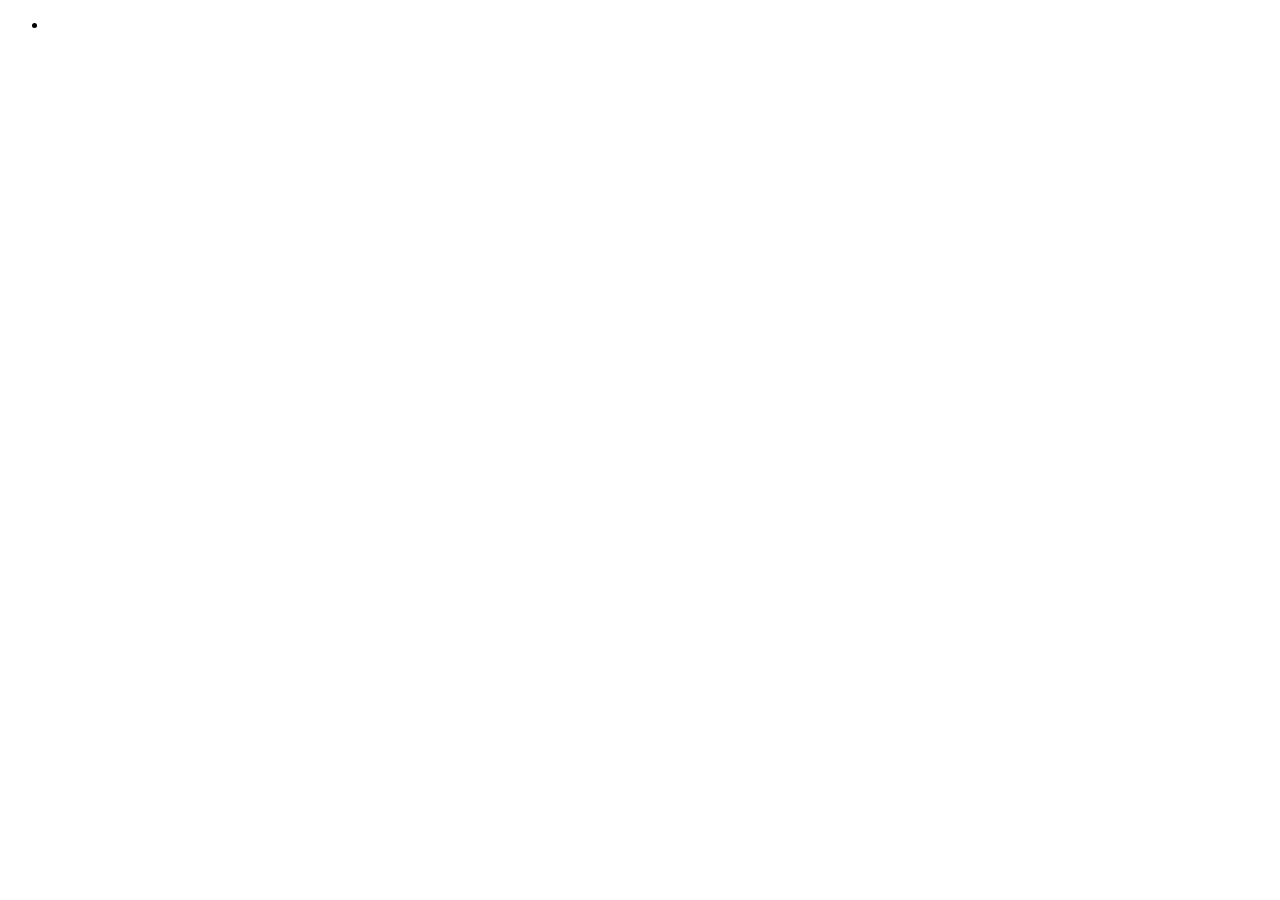
==== index.html @ 571644e4 "INITIAL-VERSION" ====
<!DOCTYPE html>
<html lang="en">
<head>
    <meta charset="UTF-8">
    <meta name="viewport" content="width=device-width, initial-scale=1.0">
    <title>Document</title>
</head>
<body>
    <header>
        <nav>
            <ul>
                <li></li>
            </ul>
        </nav>
    </header>
    <main>
    
    </main>
</body>
</html>
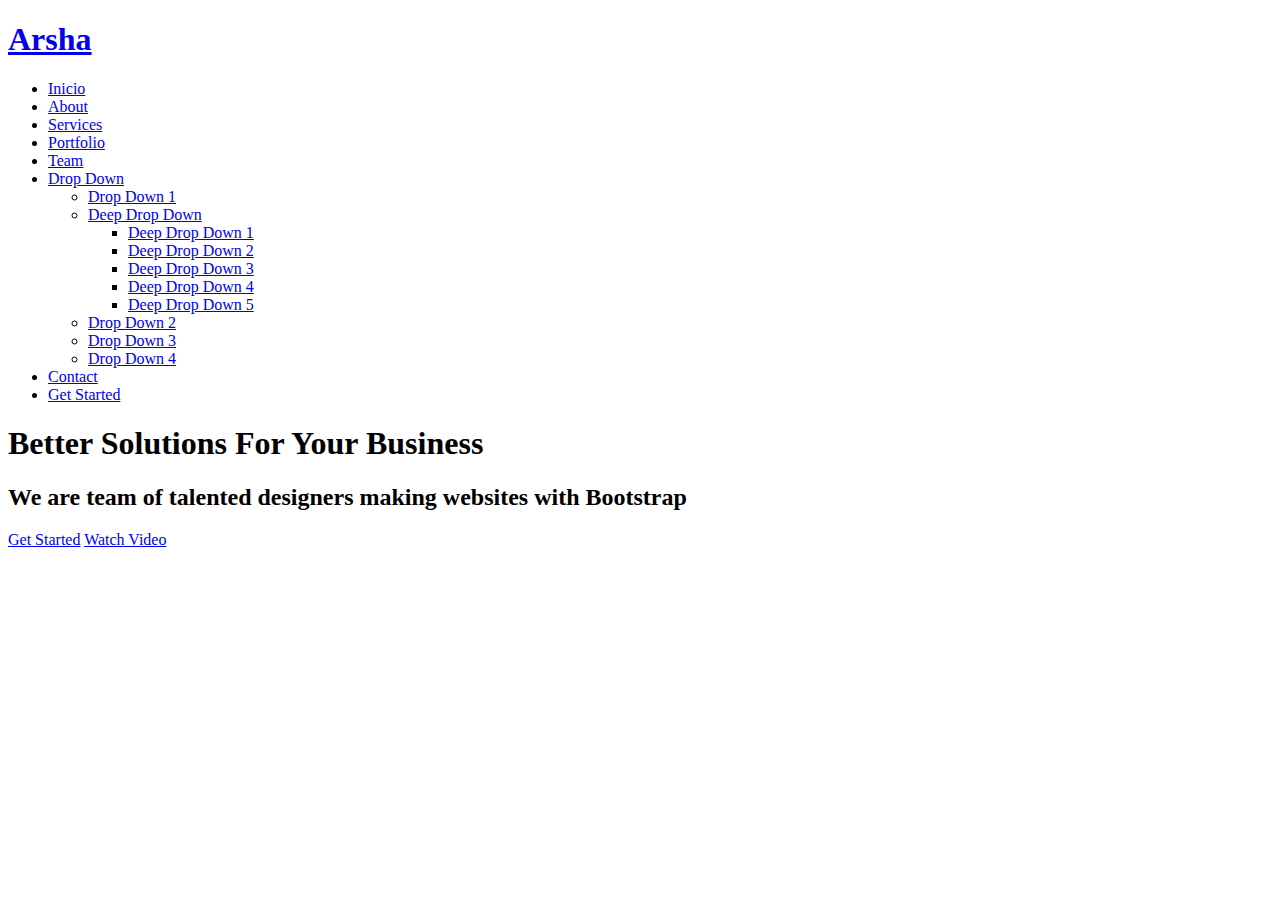
==== commit 7b05765a: "PLANTILLA 1º." ====
--- a/index.html
+++ b/index.html
@@ -1,20 +1,120 @@
-<!DOCTYPE html>
-<html lang="en">
-<head>
-    <meta charset="UTF-8">
-    <meta name="viewport" content="width=device-width, initial-scale=1.0">
-    <title>Document</title>
-</head>
-<body>
-    <header>
-        <nav>
-            <ul>
-                <li></li>
-            </ul>
-        </nav>
-    </header>
-    <main>
-    
-    </main>
-</body>
+<!DOCTYPE html>
+<html lang="en">
+
+<head>
+  <meta charset="utf-8">
+  <meta content="width=device-width, initial-scale=1.0" name="viewport">
+
+  <title>Arsha Bootstrap Template - Index</title>
+  <meta content="" name="description">
+  <meta content="" name="keywords">
+
+  <!-- Favicons -->
+  <link href="assets/img/favicon.png" rel="icon">
+  <link href="assets/img/apple-touch-icon.png" rel="apple-touch-icon">
+
+  <!-- Google Fonts -->
+  <link href="https://fonts.googleapis.com/css?family=Open+Sans:300,300i,400,400i,600,600i,700,700i|Jost:300,300i,400,400i,500,500i,600,600i,700,700i|Poppins:300,300i,400,400i,500,500i,600,600i,700,700i" rel="stylesheet">
+
+  <!-- Vendor CSS Files -->
+  <link href="assets/vendor/aos/aos.css" rel="stylesheet">
+  <link href="assets/vendor/bootstrap/css/bootstrap.min.css" rel="stylesheet">
+  <link href="assets/vendor/bootstrap-icons/bootstrap-icons.css" rel="stylesheet">
+  <link href="assets/vendor/boxicons/css/boxicons.min.css" rel="stylesheet">
+  <link href="assets/vendor/glightbox/css/glightbox.min.css" rel="stylesheet">
+  <link href="assets/vendor/remixicon/remixicon.css" rel="stylesheet">
+  <link href="assets/vendor/swiper/swiper-bundle.min.css" rel="stylesheet">
+
+  <!-- Template Main CSS File -->
+  <link href="assets/css/style.css" rel="stylesheet">
+
+  <!-- =======================================================
+  * Template Name: Arsha
+  * Updated: Sep 18 2023 with Bootstrap v5.3.2
+  * Template URL: https://bootstrapmade.com/arsha-free-bootstrap-html-template-corporate/
+  * Author: BootstrapMade.com
+  * License: https://bootstrapmade.com/license/
+  ======================================================== -->
+</head>
+
+<body>
+
+  <!-- ======= Header ======= -->
+  <header id="header" class="fixed-top ">
+    <div class="container d-flex align-items-center">
+
+      <h1 class="logo me-auto"><a href="index.html">Arsha</a></h1>
+      <!-- Uncomment below if you prefer to use an image logo -->
+      <!-- <a href="index.html" class="logo me-auto"><img src="assets/img/logo.png" alt="" class="img-fluid"></a>-->
+
+      <nav id="navbar" class="navbar">
+        <ul>
+          <li><a class="nav-link scrollto active" href="#hero">Inicio</a></li>
+          <li><a class="nav-link scrollto" href="#about">About</a></li>
+          <li><a class="nav-link scrollto" href="#services">Services</a></li>
+          <li><a class="nav-link   scrollto" href="#portfolio">Portfolio</a></li>
+          <li><a class="nav-link scrollto" href="#team">Team</a></li>
+          <li class="dropdown"><a href="#"><span>Drop Down</span> <i class="bi bi-chevron-down"></i></a>
+            <ul>
+              <li><a href="#">Drop Down 1</a></li>
+              <li class="dropdown"><a href="#"><span>Deep Drop Down</span> <i class="bi bi-chevron-right"></i></a>
+                <ul>
+                  <li><a href="#">Deep Drop Down 1</a></li>
+                  <li><a href="#">Deep Drop Down 2</a></li>
+                  <li><a href="#">Deep Drop Down 3</a></li>
+                  <li><a href="#">Deep Drop Down 4</a></li>
+                  <li><a href="#">Deep Drop Down 5</a></li>
+                </ul>
+              </li>
+              <li><a href="#">Drop Down 2</a></li>
+              <li><a href="#">Drop Down 3</a></li>
+              <li><a href="#">Drop Down 4</a></li>
+            </ul>
+          </li>
+          <li><a class="nav-link scrollto" href="#contact">Contact</a></li>
+          <li><a class="getstarted scrollto" href="#about">Get Started</a></li>
+        </ul>
+        <i class="bi bi-list mobile-nav-toggle"></i>
+      </nav><!-- .navbar -->
+
+    </div>
+  </header><!-- End Header -->
+
+  <!-- ======= Hero Section ======= -->
+  <section id="hero" class="d-flex align-items-center">
+
+    <div class="container">
+      <div class="row">
+        <div class="col-lg-6 d-flex flex-column justify-content-center pt-4 pt-lg-0 order-2 order-lg-1" data-aos="fade-up" data-aos-delay="200">
+          <h1>Better Solutions For Your Business</h1>
+          <h2>We are team of talented designers making websites with Bootstrap</h2>
+          <div class="d-flex justify-content-center justify-content-lg-start">
+            <a href="#about" class="btn-get-started scrollto">Get Started</a>
+            <a href="https://www.youtube.com/watch?v=jDDaplaOz7Q" class="glightbox btn-watch-video"><i class="bi bi-play-circle"></i><span>Watch Video</span></a>
+          </div>
+        </div>
+        <div class="col-lg-6 order-1 order-lg-2 hero-img" data-aos="zoom-in" data-aos-delay="200">
+          <img src="assets/img/hero-img.png" class="img-fluid animated" alt="">
+        </div>
+      </div>
+    </div>
+
+  </section><!-- End Hero -->
+
+ 
+
+  <!-- Vendor JS Files -->
+  <script src="assets/vendor/aos/aos.js"></script>
+  <script src="assets/vendor/bootstrap/js/bootstrap.bundle.min.js"></script>
+  <script src="assets/vendor/glightbox/js/glightbox.min.js"></script>
+  <script src="assets/vendor/isotope-layout/isotope.pkgd.min.js"></script>
+  <script src="assets/vendor/swiper/swiper-bundle.min.js"></script>
+  <script src="assets/vendor/waypoints/noframework.waypoints.js"></script>
+  <script src="assets/vendor/php-email-form/validate.js"></script>
+
+  <!-- Template Main JS File -->
+  <script src="assets/js/main.js"></script>
+
+</body>
+
 </html>